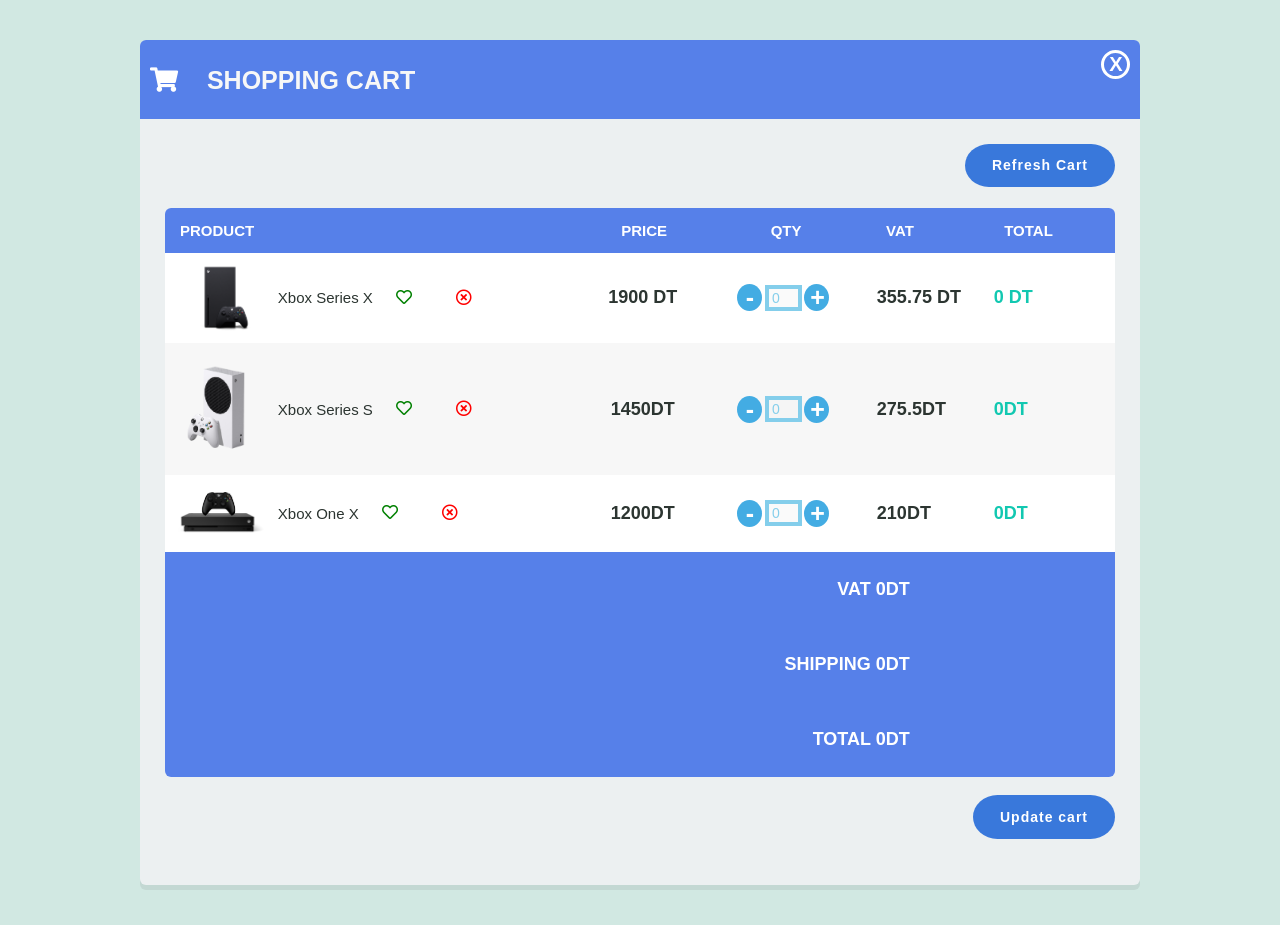
==== Shopping_Cart.html @ 626a3e90 "First Commit" ====
<!DOCTYPE html>
<html lang="en">
  <head>
    <meta charset="UTF-8" />
    <meta http-equiv="X-UA-Compatible" content="IE=edge" />
    <meta name="viewport" content="width=device-width, initial-scale=1.0" />
    <link rel="stylesheet" href="style.css" />
    <link href="./font_awesome/all.css" rel="stylesheet">  
    <link rel="shortcut icon" href="icon2.png" type="image/x-icon">
    <title>Shopping Cart</title>
  </head>
  <body>
    <div class="container">
  <div class="heading">
    <h1>
      <i class="fas fa-shopping-cart" style= "color: white; width: 50px;"></i> Shopping Cart
    </h1>
    
    <a href="./Shopping_Cart.html" class="visibility-cart transition is-open">X</a>    
  </div>
  
  <div class="cart transition is-open">
    
    <a href="./Shopping_Cart.html" class="btn btn-update">Refresh Cart</a>
    
    
    <div class="table">
      
      <div class="layout-inline row th">
        <div class="col col-pro">Product</div>
        <div class="col col-price align-center "> Price</div>
        <div class="col col-qty align-center">QTY</div>
        <div class="col">VAT</div>
        <div class="col">Total</div>
      </div>
      
      <div class="layout-inline row">
        
        <div class="col col-pro layout-inline">
          <img src="./f79cf7d6-8fe6-407d-817e-441767306365.png" alt="Xbox Series X image" width="125px" />
          <p>Xbox Series X</p>
          
          <button class="btn_icon_like" id="btn1" onclick="like_item1()" value="dl"><i class="far fa-heart" style="color: green; width: 25px;"id="like1"></i></button>
         <button class="btn_icon_dislike" id="dbtn1" onclick="dislike_item1()" value="l"><i class="far fa-times-circle" style="color: red; width: 25px" id="dlike1"></i></button>
        </div>
        
        <div class="col col-price col-numeric align-center ">
          <p ><span id="price_item1">1900</span> DT</p>
        </div>
    
        <div class="col col-qty layout-inline">
          <button class="qty qty-minus" onclick="minus_function_item1()">-</button>
            <input class="val" type="number" value="0" min="0" max="100" step="1" disabled id="valu1"/>
          <button class="qty qty-plus" onclick="plus_function_item1()">+</button>
        </div>
        
        <div class="col col-vat col-numeric">
          <p><span id="vat_item1">355.75</span> DT</p>
        </div>
        <div class="col col-total col-numeric">               
          <p><span id="total_item1">0</span> DT</p>
        </div>
      </div>
      
      <div class="layout-inline row row-bg2">

        <div class="col col-pro layout-inline">
          <img src="./Full_HD_White_Xbox_Series_S_Console_With_Controller-removebg-preview.png" alt="Xbox Series S image" width="125px"/>
          <p>Xbox Series S</p>
          <button class="btn_icon_like" id="btn2" onclick="like_item2()" value="dl"><i class="far fa-heart" style="color: green; width: 25px;" id="like2"></i></button>
         <button class="btn_icon_dislike" id="dbtn2" onclick="dislike_item2()" value="l"><i class="far fa-times-circle" style="color: red; width: 25px" id="dlike2"></i></button>
        </div>
        
        <div class="col col-price col-numeric align-center ">
          <p><span id="price_item2">1450</span>DT</p>
        </div>

        <div class="col col-qty  layout-inline">
          <button class="qty qty-minus" onclick="minus_function_item2()">-</button>
            <input class="val" type="number" value="0" min="0" max="100" step="1" disabled id="valu2"/>
          <button class="qty qty-plus" onclick="plus_function_item2()">+</button>
        </div>
        
        <div class="col col-vat col-numeric">
          <p><span id="vat_item2">275.5</span>DT</p>
        </div>
        <div class="col col-total col-numeric">
          <p><span id="total_item2">0</span>DT</p>
        </div>      
      
      </div>
      
       <div class="layout-inline row">
        
        <div class="col col-pro layout-inline">
          <img src="./PikPng.com_xbox-png_990866.png" alt="Xbox One X image" />
          <p>Xbox One X</p>
          <button class="btn_icon_like" id="btn3" onclick="like_item3()" value="dl"><i class="far fa-heart" style="color: green; width: 25px;" id="like3"></i></button>
         <button class="btn_icon_dislike" id="dbtn3" onclick="dislike_item3()" value="l"><i class="far fa-times-circle" style="color: red; width: 25px" id="dlike3"></i></button>
        </div>
        
        <div class="col col-price col-numeric align-center ">
          <p><span id="price_item3">1200</span>DT</p>
        </div>

        <div class="col col-qty layout-inline">
          <button class="qty qty-minus" onclick="minus_function_item3()">-</button>
            <input class="val" type="number" value="0" min="0" max="100" step="1" disabled id="valu3"/>
          <button class="qty qty-plus" onclick="plus_function_item3()">+</button>
        </div>
        
        <div class="col col-vat col-numeric">
          <p><span id="vat_item3">210</span>DT</p>          
        </div>
         <div class="col col-total col-numeric">  
           <p><span id="total_item3">0</span>DT</p>
         </div>         
      </div>
  
       <div class="tf">
         <div class="row layout-inline">
           <div class="col">
             <p>VAT <span><span id="total_items_vat">0</span>DT</span></p>
           </div>
           <div class="col"></div>
         </div>
         <div class="row layout-inline">
           <div class="col">
             <p>Shipping <span><span id="shipp">0</span></span>DT</p>
           </div>
           <div class="col"></div>
         </div>
          <div class="row layout-inline">
           <div class="col">
             <p>Total <span><span id="tot">0</span></span>DT</p>
           </div>
           <div class="col"></div>
         </div>
       </div>         
  </div>
    
    <button href="#" class="btn btn-update" onclick="total_price()">Update cart</button>
  
</div>

<script src="./script.js"></script> 
  </body>
</html>
---- style.css ----
html {
  background: #d1e8e2;
  font: 62.5%/1.5em "Trebuchet Ms", helvetica;
}

* {
  box-sizing: border-box;
  -webkit-font-smoothing: antialiased;
}

@font-face {
  font-family: "Shopper";
  src: url("http://www.shopperfont.com/font/Shopper-Std.ttf");
}

.shopper {
  text-transform: lowercase;
  font: 2em "Shopper", sans-serif;
  line-height: 0.5em;
  display: inline-block;
}

h1 {
  text-transform: uppercase;
  font-weight: bold;
  font-size: 2.5em;
}

p {
  font-size: 1.5em;
  color: #2c3531;
}

input {
  border: 0.3em solid;
  width: 95px;
  font-size: 1.4em;
  color: #84ceeb;
  text-align: center;
}

img {
  max-width: 9em;
  width: 100%;
  overflow: hidden;
  margin-right: 1em;
}

a {
  text-decoration: none;
}

.container {
  max-width: 100em;
  width: 130%;
  margin: 40px auto;
  overflow: hidden;
  position: relative;
  border-radius: 0.6em;
  background: #ecf0f1;
  box-shadow: 0 0.5em 0 rgba(138, 148, 152, 0.2);
}

.heading {
  padding: 1em;
  position: relative;
  z-index: 1;
  color: #f7f7f7;
  background: #5680e9;
}

.cart {
  margin: 2.5em;
  overflow: hidden;
}

.cart.is-closed {
  height: 0;
  margin-top: -2.5em;
}

.table {
  background: #ffffff;
  border-radius: 0.6em;
  overflow: hidden;
  clear: both;
  margin-bottom: 1.8em;
}

.layout-inline > * {
  display: inline-block;
}

.align-center {
  text-align: center;
}

.th {
  background: #5680e9;
  color: #fff;
  text-transform: uppercase;
  font-weight: bold;
  font-size: 1.5em;
}

.tf {
  background: #5680e9;
  text-transform: uppercase;
  text-align: right;
  font-size: 1.2em;
}

.tf p {
  color: #fff;
  font-weight: bold;
}

.col {
  padding: 1em;
  width: 12%;
}

.col-pro {
  width: 44%;
}

.col-pro > * {
  vertical-align: middle;
}

.col-qty {
  text-align: center;
  width: 17%;
}

.col-numeric p {
  font: bold 1.8em helvetica;
}

.col-total p {
  color: #12c8b1;
}

.tf .col {
  width: 20%;
}

.row > div {
  vertical-align: middle;
}

.row-bg2 {
  background: #f7f7f7;
}

.visibility-cart {
  position: absolute;
  color: #fff;
  top: 0.5em;
  right: 0.5em;
  font: bold 2em arial;
  border: 0.16em solid #fff;
  border-radius: 2.5em;
  padding: 0 0.22em 0 0.25em;
}

.col-qty > * {
  vertical-align: middle;
}

.col-qty > input {
  max-width: 2.6em;
}

button.qty {
  width: 1em;
  line-height: 1em;
  border-radius: 50%;
  font-size: 2.5em;
  font-weight: bold;
  text-align: center;
  background: #43ace3;
  color: #fff;
  border: none;
}

button.qty:hover {
  background: #3b9ac6;
}

.btn {
  padding: 12px 25px;
  font-size: 14px;
  font-weight: 600;
  letter-spacing: 1px;
  color: #ffffff;
  background: #3978db;
  border: 2px solid transparent;
  border-radius: 0;
  box-shadow: inset 0 0 0 50px #3978db;
  transition: ease-out 0.3s;
  -webkit-transition: ease-out 0.3s;
  -moz-transition: ease-out 0.3s;
  border-radius: 50px / 45px;
}

.btn:hover {
  color: #3978db;
  background: transparent;
  box-shadow: inset 0 0 0 0 #3978db;
  border-color: #3978db;
}

.btn-update {
  float: right;
  margin: 0 0 1.5em 0;
}

.transition {
  transition: all 0.3s ease-in-out;
}

@media screen and (max-width: 755px) {
  .container {
    width: 98%;
  }

  .col-pro {
    width: 35%;
  }

  .col-qty {
    width: 22%;
  }

  img {
    max-width: 100%;
    margin-bottom: 1em;
  }
}

@media screen and (max-width: 591px) {
}

.btn_icon_like {
  background-color: transparent;
  border: none;
  padding: 12px 16px;
  font-size: 16px;
  cursor: pointer;
  border-radius: 50%;
}

.btn_icon_like:hover {
  background-color: #c5e8b7;
}

.btn_icon_dislike {
  background-color: transparent;
  border: none;
  padding: 12px 16px;
  font-size: 16px;
  cursor: pointer;
  border-radius: 50%;
}

.btn_icon_dislike:hover {
  background-color: #ff8a83;
}
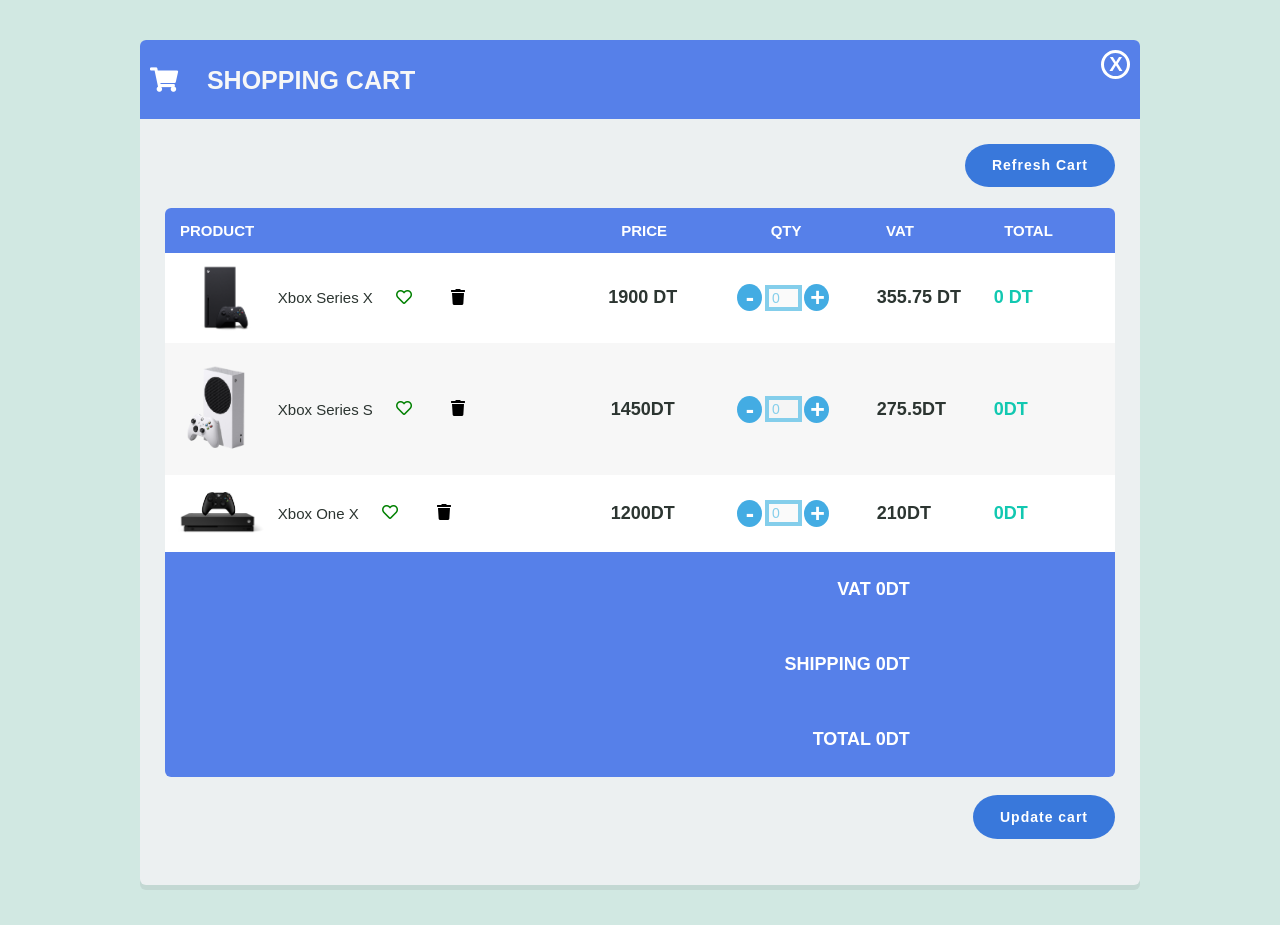
==== commit bddc86ca: "first commit" ====
--- a/Shopping_Cart.html
+++ b/Shopping_Cart.html
@@ -34,14 +34,14 @@
         <div class="col">Total</div>
       </div>
       
-      <div class="layout-inline row">
+      <div class="layout-inline row layout_item1">
         
         <div class="col col-pro layout-inline">
           <img src="./f79cf7d6-8fe6-407d-817e-441767306365.png" alt="Xbox Series X image" width="125px" />
           <p>Xbox Series X</p>
           
           <button class="btn_icon_like" id="btn1" onclick="like_item1()" value="dl"><i class="far fa-heart" style="color: green; width: 25px;"id="like1"></i></button>
-         <button class="btn_icon_dislike" id="dbtn1" onclick="dislike_item1()" value="l"><i class="far fa-times-circle" style="color: red; width: 25px" id="dlike1"></i></button>
+         <button class="delete_item"><i class="fas fa-trash"></i></button>
         </div>
         
         <div class="col col-price col-numeric align-center ">
@@ -62,13 +62,13 @@
         </div>
       </div>
       
-      <div class="layout-inline row row-bg2">
+      <div class="layout-inline row row-bg2 layout_item2">
 
         <div class="col col-pro layout-inline">
           <img src="./Full_HD_White_Xbox_Series_S_Console_With_Controller-removebg-preview.png" alt="Xbox Series S image" width="125px"/>
           <p>Xbox Series S</p>
           <button class="btn_icon_like" id="btn2" onclick="like_item2()" value="dl"><i class="far fa-heart" style="color: green; width: 25px;" id="like2"></i></button>
-         <button class="btn_icon_dislike" id="dbtn2" onclick="dislike_item2()" value="l"><i class="far fa-times-circle" style="color: red; width: 25px" id="dlike2"></i></button>
+         <button class="delete_item" ><i class="fas fa-trash"></i></button>
         </div>
         
         <div class="col col-price col-numeric align-center ">
@@ -90,13 +90,13 @@
       
       </div>
       
-       <div class="layout-inline row">
+       <div class="layout-inline row layout_item3">
         
         <div class="col col-pro layout-inline">
           <img src="./PikPng.com_xbox-png_990866.png" alt="Xbox One X image" />
           <p>Xbox One X</p>
           <button class="btn_icon_like" id="btn3" onclick="like_item3()" value="dl"><i class="far fa-heart" style="color: green; width: 25px;" id="like3"></i></button>
-         <button class="btn_icon_dislike" id="dbtn3" onclick="dislike_item3()" value="l"><i class="far fa-times-circle" style="color: red; width: 25px" id="dlike3"></i></button>
+         <button class="delete_item" ><i class="fas fa-trash"></i></button>
         </div>
         
         <div class="col col-price col-numeric align-center ">
@@ -144,5 +144,6 @@
 </div>
 
 <script src="./script.js"></script> 
+
   </body>
 </html>
--- a/style.css
+++ b/style.css
@@ -255,7 +255,7 @@
   background-color: #c5e8b7;
 }
 
-.btn_icon_dislike {
+.delete_item {
   background-color: transparent;
   border: none;
   padding: 12px 16px;
@@ -264,6 +264,6 @@
   border-radius: 50%;
 }
 
-.btn_icon_dislike:hover {
+.delete_item:hover {
   background-color: #ff8a83;
 }
